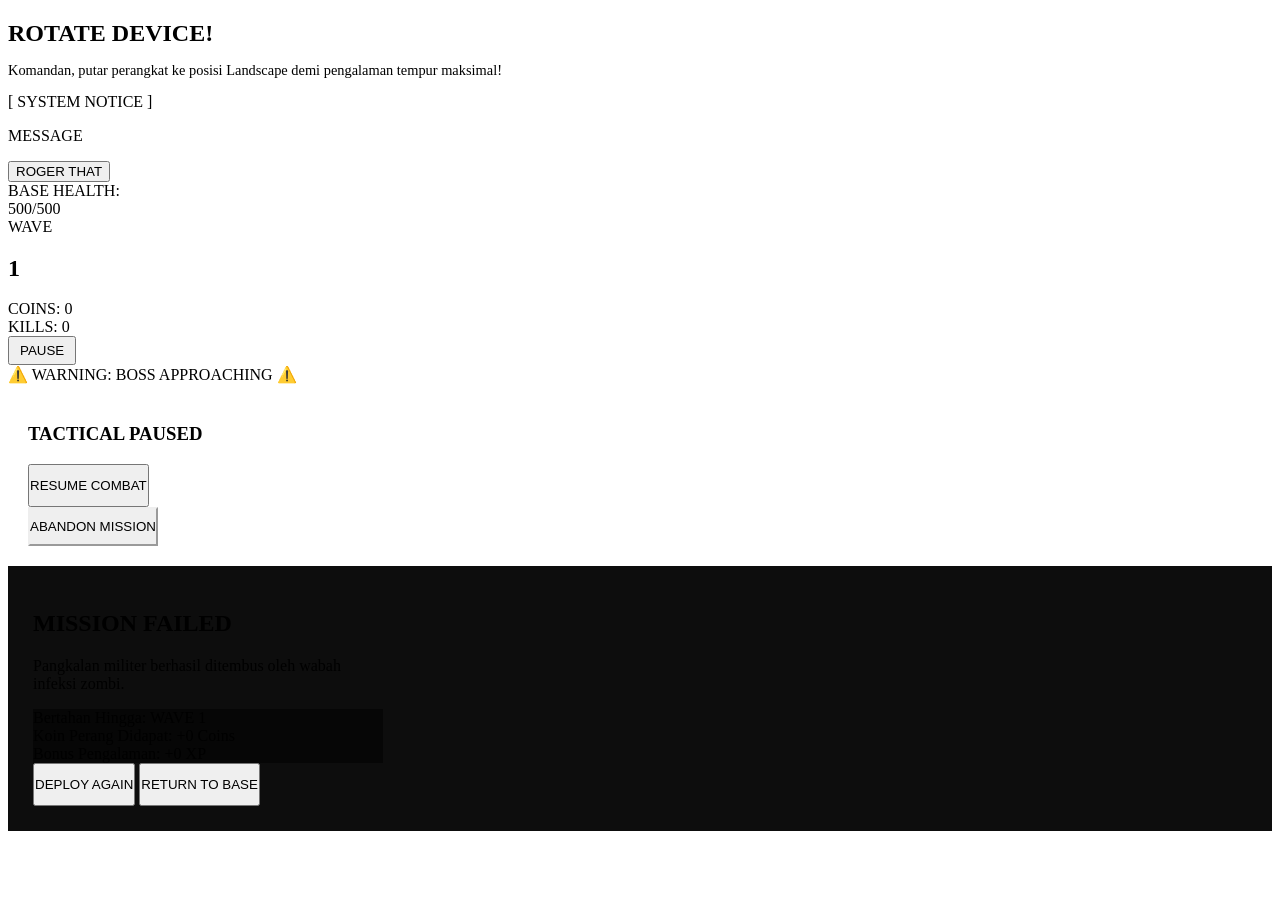
==== game.html @ f0836c35 "Add files via upload" ====
<!-- 
  ========================================================================
  OPERATION: SURVIVOR APOCALYPS v2.0
  COMMANDER / DEVELOPER : [Nama Komandan / Anda]
  TACTICAL AI SUPPORT   : Gemini
  FILE                  : game.html
  DESC                  : Arena Pertempuran Utama (Battlefield View)
  ========================================================================
-->
<!DOCTYPE html>
<html lang="id">
<head>
    <meta charset="UTF-8">
    <meta name="viewport" content="width=device-width, initial-scale=1.0, maximum-scale=1.0, user-scalable=no, orientation=landscape">
    <title>Survivor Apocalyps - Frontline Arena</title>
    
    <!-- PWA Link -->
    <link rel="manifest" href="manifest.json">
    <link rel="stylesheet" href="css/style.css">
    <link rel="stylesheet" href="css/game.css">
    
    <!-- Firebase SDK compat -->
    <script src="https://www.gstatic.com/firebasejs/10.7.1/firebase-app-compat.js"></script>
    <script src="https://www.gstatic.com/firebasejs/10.7.1/firebase-auth-compat.js"></script>
    <script src="https://www.gstatic.com/firebasejs/10.7.1/firebase-firestore-compat.js"></script>
</head>
<body class="game-body">

    <!-- OVERLAY: PENGUNCI LAYAR LANDSCAPE -->
    <div id="landscape-lock-screen" class="hidden">
        <div class="landscape-warning-box">
            <h2 class="text-danger-flash" style="margin-bottom: 15px;">ROTATE DEVICE!</h2>
            <p style="color: var(--color-khaki-light); font-size: 0.9rem;">Komandan, putar perangkat ke posisi Landscape demi pengalaman tempur maksimal!</p>
        </div>
    </div>

    <!-- MODAL: CUSTOM TACTICAL ALERT -->
    <div id="custom-tactical-alert" class="modal hidden" style="z-index: 99999;">
        <div class="modal-content custom-alert-box">
            <div class="modal-header">
                <span style="color: var(--color-gold);">[ SYSTEM NOTICE ]</span>
            </div>
            <div class="custom-alert-body">
                <p id="custom-alert-text" class="custom-alert-msg">MESSAGE</p>
                <button id="btn-custom-alert-ok" class="btn-secondary btn-large">ROGER THAT</button>
            </div>
        </div>
    </div>

    <!-- MAIN GAME CONTAINER -->
    <div id="game-container" class="game-container">
        
        <!-- TOP HUD PANEL -->
        <div class="game-hud flex-between align-center p-10">
            <!-- HP Benteng -->
            <div class="hud-base-hp flex align-center gap-10">
                <span class="text-micro text-khaki">BASE HEALTH:</span>
                <div class="hp-bar-container">
                    <div id="hp-bar-fill" class="hp-fill-bar" style="width: 100%;"></div>
                </div>
                <span id="hp-text" class="text-small text-gold" style="min-width: 90px; text-align: right;">500/500</span>
            </div>
            
            <!-- Informasi Wave -->
            <div class="hud-wave text-center">
                <span class="text-small text-khaki">WAVE</span>
                <h2 id="current-wave-display" class="text-danger-flash m-0" style="font-size: 1.5rem; line-height: 1;">1</h2>
            </div>

            <!-- Perolehan Sesi Match -->
            <div class="hud-stats flex align-center gap-15">
                <div class="flex align-center gap-5">
                    <img src="assets/coin.png" alt="coin" class="icon-match-ui" onerror="this.style.display='none'">
                    <span class="text-micro text-khaki">COINS:</span>
                    <span id="match-coin" class="text-gold text-large">0</span>
                </div>
                <div class="flex align-center gap-5">
                    <span class="text-micro text-khaki">KILLS:</span>
                    <span id="match-kills" class="text-danger-flash text-large">0</span>
                </div>
                <button id="btn-pause" class="btn-secondary text-micro" style="padding: 5px 10px;">PAUSE</button>
            </div>
        </div>

        <!-- BATTLEFIELD FIELD (MEDAN PERTEMPURAN) -->
        <div id="battlefield" class="battlefield-arena">
            <!-- Benteng Pertahanan / Tembok Kiri -->
            <div id="player-base" class="base-fortress"></div>
            
            <!-- Jalur Spawn Tentara -->
            <div id="army-spawn-lane" class="spawn-lane lane-soldiers"></div>
            
            <!-- Jalur Spawn Peluru & Zombi -->
            <div id="zombie-spawn-lane" class="spawn-lane lane-combat"></div>

            <!-- ALERT BOS DETEKSI -->
            <div id="boss-warning" class="boss-warning-overlay hidden">
                <div class="boss-title-alert">⚠️ WARNING: BOSS APPROACHING ⚠️</div>
            </div>
        </div>

    </div>

    <!-- INTERFACE: PAUSE MENU OVERLAY -->
    <div id="pause-menu" class="modal hidden" style="z-index: 5000;">
        <div class="modal-content text-center" style="width: 250px; padding: 20px;">
            <h3 class="text-gold m-0 pb-10 border-bottom">TACTICAL PAUSED</h3>
            <div class="flex-column gap-10 mt-15">
                <button id="btn-resume" class="btn-action" style="padding: 12px 0;">RESUME COMBAT</button>
                <button id="btn-quit-to-lobby" class="btn-secondary" style="padding: 10px 0; border-color: var(--color-danger); color:var(--color-danger)">ABANDON MISSION</button>
            </div>
        </div>
    </div>

    <!-- INTERFACE: GAME OVER SCREEN -->
    <div id="game-over-screen" class="modal hidden" style="z-index: 6000; background: rgba(0,0,0,0.95);">
        <div class="modal-content text-center" style="width: 350px; padding: 25px; border-color: var(--color-danger);">
            <h2 class="text-danger-flash m-0 pb-5">MISSION FAILED</h2>
            <p class="text-khaki text-micro border-bottom pb-10">Pangkalan militer berhasil ditembus oleh wabah infeksi zombi.</p>
            
            <div class="stats-box flex-column gap-5 mt-15 mb-20" style="background: rgba(0,0,0,0.5); text-align: left;">
                <div class="flex-between text-small"><span>Bertahan Hingga:</span> <span class="text-gold">WAVE <span id="go-wave">1</span></span></div>
                <div class="flex-between text-small"><span>Koin Perang Didapat:</span> <span class="text-gold">+<span id="go-coin">0</span> Coins</span></div>
                <div class="flex-between text-small"><span>Bonus Pengalaman:</span> <span class="text-gold">+<span id="go-xp">0</span> XP</span></div>
            </div>

            <div class="flex gap-10">
                <button id="btn-restart" class="btn-action" style="flex: 1; padding: 12px 0;">DEPLOY AGAIN</button>
                <button id="btn-go-lobby" class="btn-secondary" style="flex: 1; padding: 12px 0;">RETURN TO BASE</button>
            </div>
        </div>
    </div>

    <!-- ENGINE SCRIPTS -->
    <script src="js/firebase-init.js"></script>
    <script src="js/main.js"></script>
    <script src="js/game.js"></script>
</body>
</html>
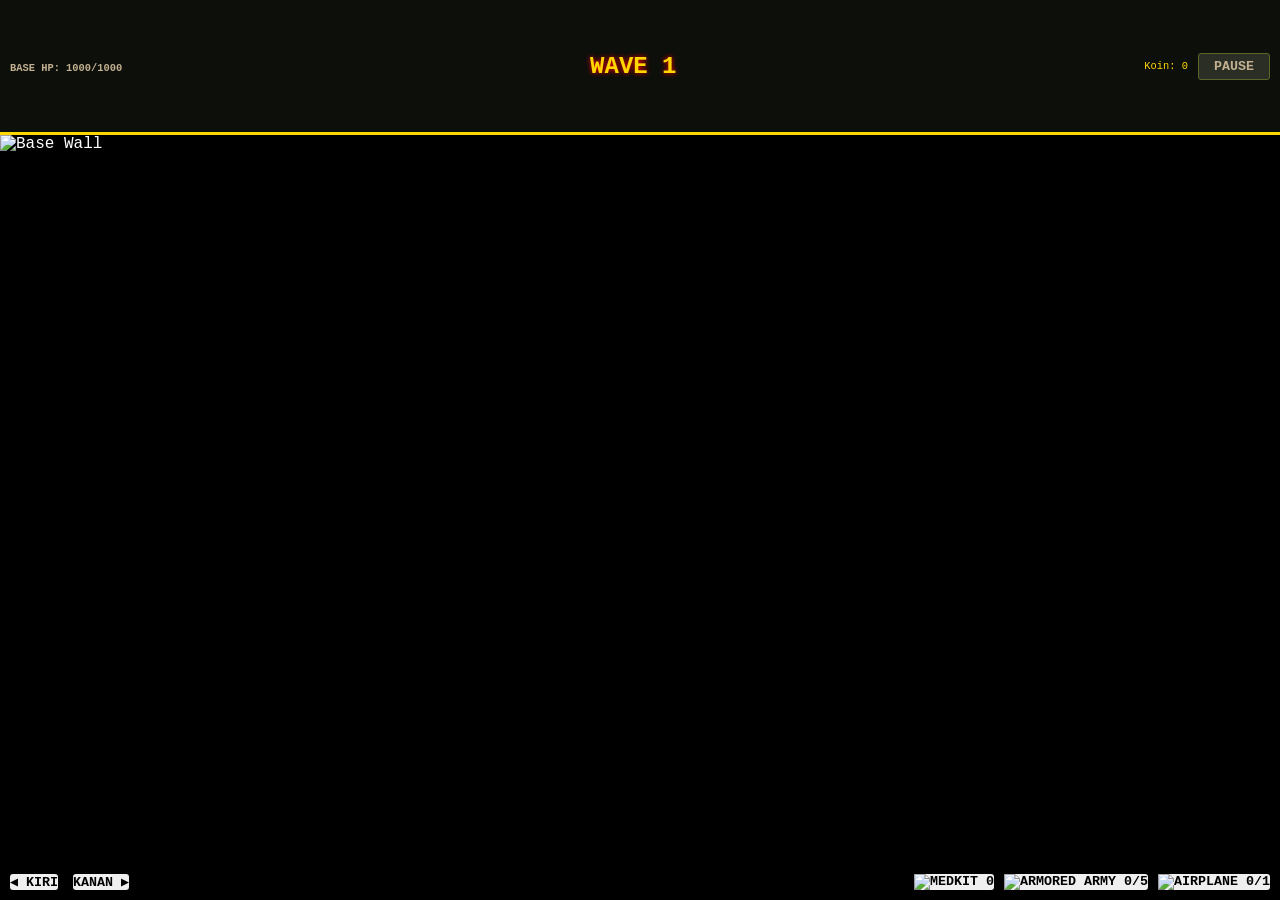
==== commit d7bcf3fe: "Add files via upload" ====
--- a/game.html
+++ b/game.html
@@ -1,137 +1,118 @@
-<!-- 
-  ========================================================================
-  OPERATION: SURVIVOR APOCALYPS v2.0
-  COMMANDER / DEVELOPER : [Nama Komandan / Anda]
-  TACTICAL AI SUPPORT   : Gemini
-  FILE                  : game.html
-  DESC                  : Arena Pertempuran Utama (Battlefield View)
-  ========================================================================
--->
 <!DOCTYPE html>
 <html lang="id">
 <head>
     <meta charset="UTF-8">
-    <meta name="viewport" content="width=device-width, initial-scale=1.0, maximum-scale=1.0, user-scalable=no, orientation=landscape">
-    <title>Survivor Apocalyps - Frontline Arena</title>
+    <meta name="viewport" content="width=device-width, initial-scale=1.0, maximum-scale=1.0, user-scalable=no, viewport-fit=cover, orientation=landscape">
+    <title>Survivor Apocalyps - BATTLEFIELD V3.0</title>
     
-    <!-- PWA Link -->
-    <link rel="manifest" href="manifest.json">
     <link rel="stylesheet" href="css/style.css">
     <link rel="stylesheet" href="css/game.css">
     
-    <!-- Firebase SDK compat -->
     <script src="https://www.gstatic.com/firebasejs/10.7.1/firebase-app-compat.js"></script>
     <script src="https://www.gstatic.com/firebasejs/10.7.1/firebase-auth-compat.js"></script>
     <script src="https://www.gstatic.com/firebasejs/10.7.1/firebase-firestore-compat.js"></script>
 </head>
 <body class="game-body">
 
-    <!-- OVERLAY: PENGUNCI LAYAR LANDSCAPE -->
     <div id="landscape-lock-screen" class="hidden">
         <div class="landscape-warning-box">
-            <h2 class="text-danger-flash" style="margin-bottom: 15px;">ROTATE DEVICE!</h2>
-            <p style="color: var(--color-khaki-light); font-size: 0.9rem;">Komandan, putar perangkat ke posisi Landscape demi pengalaman tempur maksimal!</p>
+            <h2 class="text-danger-flash">ROTATE DEVICE!</h2>
         </div>
     </div>
 
-    <!-- MODAL: CUSTOM TACTICAL ALERT -->
-    <div id="custom-tactical-alert" class="modal hidden" style="z-index: 99999;">
-        <div class="modal-content custom-alert-box">
-            <div class="modal-header">
-                <span style="color: var(--color-gold);">[ SYSTEM NOTICE ]</span>
+    <div id="app-wrapper" class="app-wrapper game-container flex-column">
+        
+        <main id="battlefield" class="battle-zone" style="flex: 1; position: relative; overflow: hidden;">
+            
+            <div class="game-hud flex-between align-center p-10">
+                <div class="hp-container">
+                    <div class="hp-bar-bg">
+                        <div id="hp-bar-fill" class="hp-fill"></div>
+                    </div>
+                    <div id="hp-text" class="text-micro text-khaki" style="margin-top: 3px; font-weight: bold;">BASE HP: 1000/1000</div>
+                </div>
+                
+                <div class="wave-info text-center">
+                    <h2 class="text-gold m-0" style="font-size: 1.5rem; text-shadow: 0 0 5px red;">WAVE <span id="current-wave-display">1</span></h2>
+                    <div id="boss-warning" class="text-danger-flash hidden text-micro">⚠️ BOSS APPROACHING ⚠️</div>
+                </div>
+                
+                <div class="hud-stats flex gap-10 align-center text-micro">
+                    <div class="text-gold">Koin: <span id="match-coin">0</span></div>
+                    <button id="btn-pause" class="btn-secondary" style="padding: 5px 15px;">PAUSE</button>
+                </div>
             </div>
-            <div class="custom-alert-body">
-                <p id="custom-alert-text" class="custom-alert-msg">MESSAGE</p>
-                <button id="btn-custom-alert-ok" class="btn-secondary btn-large">ROGER THAT</button>
+
+            <div id="airplane-skill-layer" class="hidden">
+                <img src="assets/ap_skilled.png" id="anim-airplane" alt="Airplane Strike">
+            </div>
+
+            <div id="base-wall">
+                <img src="assets/Base.png" alt="Base Wall" style="height: 100%; width: 100%; object-fit: cover;">
+            </div>
+
+            <div id="army-squad" class="army-formation">
+                </div>
+
+            <div id="zombie-spawn-lane" class="spawn-lane"></div>
+            
+        </main>
+
+        <footer id="control-panel" class="control-zone flex-between align-center p-10">
+            
+            <div class="movement-controls flex gap-15">
+                <button id="btn-move-left" class="btn-control">◀ KIRI</button>
+                <button id="btn-move-right" class="btn-control">KANAN ▶</button>
+            </div>
+
+            <div class="action-controls flex gap-10">
+                <button id="btn-item-medkit" class="btn-skill">
+                    <img src="assets/medkit.png" alt="Medkit">
+                    <span id="count-medkit" class="badge-count">0</span>
+                </button>
+                
+                <button id="btn-skill-armored" class="btn-skill">
+                    <img src="assets/armored.png" alt="Armored Army">
+                    <span id="count-armored" class="badge-count">0/5</span>
+                </button>
+
+                <button id="btn-skill-airplane" class="btn-skill">
+                    <img src="assets/airplane.png" alt="Airplane">
+                    <span id="count-airplane" class="badge-count">0/1</span>
+                </button>
+            </div>
+            
+        </footer>
+    </div>
+
+    <div id="pause-menu" class="modal hidden">
+        <div class="modal-content text-center">
+            <h2 class="text-gold">GAME PAUSED</h2>
+            <p class="text-khaki text-small">Strategi sedang ditinjau ulang...</p>
+            <div class="flex-column gap-15 mt-20">
+                <button id="btn-resume" class="btn-action btn-large">RESUME BATTLE</button>
+                <button id="btn-abandon" class="btn-secondary btn-large" style="border-color: red; color: red;">ABANDON MISSION</button>
             </div>
         </div>
     </div>
 
-    <!-- MAIN GAME CONTAINER -->
-    <div id="game-container" class="game-container">
-        
-        <!-- TOP HUD PANEL -->
-        <div class="game-hud flex-between align-center p-10">
-            <!-- HP Benteng -->
-            <div class="hud-base-hp flex align-center gap-10">
-                <span class="text-micro text-khaki">BASE HEALTH:</span>
-                <div class="hp-bar-container">
-                    <div id="hp-bar-fill" class="hp-fill-bar" style="width: 100%;"></div>
-                </div>
-                <span id="hp-text" class="text-small text-gold" style="min-width: 90px; text-align: right;">500/500</span>
-            </div>
+    <div id="game-over-screen" class="modal hidden">
+        <div class="modal-content text-center" style="border-color: red;">
+            <h1 class="text-danger-flash m-0">MISSION FAILED</h1>
+            <p class="text-khaki text-small">Pertahanan telah ditembus!</p>
             
-            <!-- Informasi Wave -->
-            <div class="hud-wave text-center">
-                <span class="text-small text-khaki">WAVE</span>
-                <h2 id="current-wave-display" class="text-danger-flash m-0" style="font-size: 1.5rem; line-height: 1;">1</h2>
+            <div class="stats-box mt-15 text-left">
+                <div class="flex-between"><span>Wave Terakhir:</span> <span id="go-wave" class="text-gold">0</span></div>
+                <div class="flex-between"><span>Koin Dikumpulkan:</span> <span id="go-coin" class="text-gold">0</span></div>
+                <div class="flex-between"><span>XP Diperoleh:</span> <span id="go-xp" class="text-gold">0</span></div>
             </div>
 
-            <!-- Perolehan Sesi Match -->
-            <div class="hud-stats flex align-center gap-15">
-                <div class="flex align-center gap-5">
-                    <img src="assets/coin.png" alt="coin" class="icon-match-ui" onerror="this.style.display='none'">
-                    <span class="text-micro text-khaki">COINS:</span>
-                    <span id="match-coin" class="text-gold text-large">0</span>
-                </div>
-                <div class="flex align-center gap-5">
-                    <span class="text-micro text-khaki">KILLS:</span>
-                    <span id="match-kills" class="text-danger-flash text-large">0</span>
-                </div>
-                <button id="btn-pause" class="btn-secondary text-micro" style="padding: 5px 10px;">PAUSE</button>
-            </div>
-        </div>
-
-        <!-- BATTLEFIELD FIELD (MEDAN PERTEMPURAN) -->
-        <div id="battlefield" class="battlefield-arena">
-            <!-- Benteng Pertahanan / Tembok Kiri -->
-            <div id="player-base" class="base-fortress"></div>
+            <p class="text-micro mt-10" style="color: gray;">Menyimpan data pangkalan ke Cloud...</p>
             
-            <!-- Jalur Spawn Tentara -->
-            <div id="army-spawn-lane" class="spawn-lane lane-soldiers"></div>
-            
-            <!-- Jalur Spawn Peluru & Zombi -->
-            <div id="zombie-spawn-lane" class="spawn-lane lane-combat"></div>
-
-            <!-- ALERT BOS DETEKSI -->
-            <div id="boss-warning" class="boss-warning-overlay hidden">
-                <div class="boss-title-alert">⚠️ WARNING: BOSS APPROACHING ⚠️</div>
-            </div>
-        </div>
-
-    </div>
-
-    <!-- INTERFACE: PAUSE MENU OVERLAY -->
-    <div id="pause-menu" class="modal hidden" style="z-index: 5000;">
-        <div class="modal-content text-center" style="width: 250px; padding: 20px;">
-            <h3 class="text-gold m-0 pb-10 border-bottom">TACTICAL PAUSED</h3>
-            <div class="flex-column gap-10 mt-15">
-                <button id="btn-resume" class="btn-action" style="padding: 12px 0;">RESUME COMBAT</button>
-                <button id="btn-quit-to-lobby" class="btn-secondary" style="padding: 10px 0; border-color: var(--color-danger); color:var(--color-danger)">ABANDON MISSION</button>
-            </div>
+            <button id="btn-go-lobby" class="btn-secondary mt-20" style="width: 100%;">KEMBALI KE MARKAS</button>
         </div>
     </div>
 
-    <!-- INTERFACE: GAME OVER SCREEN -->
-    <div id="game-over-screen" class="modal hidden" style="z-index: 6000; background: rgba(0,0,0,0.95);">
-        <div class="modal-content text-center" style="width: 350px; padding: 25px; border-color: var(--color-danger);">
-            <h2 class="text-danger-flash m-0 pb-5">MISSION FAILED</h2>
-            <p class="text-khaki text-micro border-bottom pb-10">Pangkalan militer berhasil ditembus oleh wabah infeksi zombi.</p>
-            
-            <div class="stats-box flex-column gap-5 mt-15 mb-20" style="background: rgba(0,0,0,0.5); text-align: left;">
-                <div class="flex-between text-small"><span>Bertahan Hingga:</span> <span class="text-gold">WAVE <span id="go-wave">1</span></span></div>
-                <div class="flex-between text-small"><span>Koin Perang Didapat:</span> <span class="text-gold">+<span id="go-coin">0</span> Coins</span></div>
-                <div class="flex-between text-small"><span>Bonus Pengalaman:</span> <span class="text-gold">+<span id="go-xp">0</span> XP</span></div>
-            </div>
-
-            <div class="flex gap-10">
-                <button id="btn-restart" class="btn-action" style="flex: 1; padding: 12px 0;">DEPLOY AGAIN</button>
-                <button id="btn-go-lobby" class="btn-secondary" style="flex: 1; padding: 12px 0;">RETURN TO BASE</button>
-            </div>
-        </div>
-    </div>
-
-    <!-- ENGINE SCRIPTS -->
     <script src="js/firebase-init.js"></script>
     <script src="js/main.js"></script>
     <script src="js/game.js"></script>
--- a/css/style.css
+++ b/css/style.css
@@ -0,0 +1,220 @@
+/* 
+  ========================================================================
+  OPERATION: SURVIVOR APOCALYPS v2.0
+  COMMANDER / DEVELOPER : [Nama Komandan / Anda]
+  TACTICAL AI SUPPORT   : Gemini
+  FILE                  : css/style.css
+  DESC                  : Global UI, Tema Militer, & Landscape Enforcer
+  ========================================================================
+*/
+
+/* ==========================================================================
+   VARIABEL & RESET GLOBAL
+   ========================================================================== */
+:root {
+    --color-bg-dark: #151713;
+    --color-panel-bg: rgba(30, 34, 25, 0.95);
+    --color-military-green: #3a421a;
+    --color-khaki-dark: #5c6628;
+    --color-khaki-light: #c3b091;
+    --color-gold: #ffd700;
+    --color-danger: #8b0000;
+    --color-danger-flash: #ff4500;
+    --font-military: 'Courier New', Courier, monospace;
+}
+
+* {
+    box-sizing: border-box;
+    margin: 0;
+    padding: 0;
+    user-select: none; /* Mencegah teks terblokir saat diketuk cepat */
+}
+
+body {
+    background-color: var(--color-bg-dark);
+    color: #fff;
+    font-family: var(--font-military);
+    overflow: hidden;
+    width: 100vw;
+    height: 100vh;
+}
+
+/* Latar Belakang Khusus Lobby */
+body.lobby-body {
+    background: url('../assets/bg-lobby.png') no-repeat center center/cover;
+}
+
+/* ==========================================================================
+   KELAS UTILITAS (TACTICAL HELPERS)
+   ========================================================================== */
+.flex { display: flex; }
+.flex-column { display: flex; flex-direction: column; }
+.flex-between { display: flex; justify-content: space-between; }
+.align-center { align-items: center; }
+.justify-center { justify-content: center; }
+.gap-5 { gap: 5px; }
+.gap-10 { gap: 10px; }
+.gap-15 { gap: 15px; }
+.gap-20 { gap: 20px; }
+.p-10 { padding: 10px; }
+.p-15 { padding: 15px; }
+.pb-5 { padding-bottom: 5px; }
+.m-0 { margin: 0; }
+.mt-auto { margin-top: auto; }
+
+.text-gold { color: var(--color-gold); }
+.text-khaki { color: var(--color-khaki-light); }
+.text-danger-flash { color: var(--color-danger-flash); font-weight: bold; }
+.text-micro { font-size: 0.65rem; }
+.text-small { font-size: 0.8rem; }
+.text-large { font-size: 1.2rem; }
+.text-xlarge { font-size: 1.5rem; }
+
+.border-bottom { border-bottom: 1px solid var(--color-khaki-dark); }
+.hidden { display: none !important; }
+
+/* ==========================================================================
+   TATA LETAK LOBBY (MARKAS)
+   ========================================================================== */
+.ui-container {
+    width: 100%;
+    height: 100%;
+    display: flex;
+    flex-direction: column;
+    background: rgba(0, 0, 0, 0.4); /* Efek gelap agar UI menonjol */
+}
+
+.header-bar {
+    background: var(--color-panel-bg);
+    border-bottom: 2px solid var(--color-khaki-dark);
+    height: 15vh;
+}
+
+.main-lobby-area {
+    height: 85vh;
+}
+
+.stats-box {
+    background: rgba(20, 22, 18, 0.9);
+    border: 1px solid var(--color-khaki-dark);
+    padding: 10px;
+    font-size: 0.85rem;
+}
+
+/* XP Bar */
+.xp-container { width: 150px; }
+.xp-bar {
+    width: 100%;
+    height: 8px;
+    background: #222;
+    border: 1px solid var(--color-khaki-dark);
+    border-radius: 2px;
+    overflow: hidden;
+}
+.xp-fill {
+    height: 100%;
+    background: var(--color-gold);
+    transition: width 0.3s ease;
+}
+
+/* ==========================================================================
+   TOMBOL MILITER (BUTTONS)
+   ========================================================================== */
+button {
+    font-family: var(--font-military);
+    border: none;
+    border-radius: 3px;
+    text-transform: uppercase;
+    font-weight: bold;
+    cursor: pointer;
+    transition: all 0.2s;
+}
+
+button:active { transform: scale(0.95); }
+button:disabled { opacity: 0.5; cursor: not-allowed; }
+
+.btn-action {
+    background: linear-gradient(to bottom, #5c6628, #3a421a);
+    color: var(--color-gold);
+    border: 2px solid var(--color-gold);
+    box-shadow: 0 4px 6px rgba(0,0,0,0.5);
+}
+.btn-action:hover { background: linear-gradient(to bottom, #6d7830, #4b5522); }
+
+.btn-secondary {
+    background: #2a2e24;
+    color: var(--color-khaki-light);
+    border: 1px solid var(--color-khaki-dark);
+}
+.btn-secondary:hover { border-color: var(--color-khaki-light); color: #fff; }
+
+.btn-close {
+    background: var(--color-danger);
+    color: #fff;
+    width: 30px;
+    height: 30px;
+    border: 1px solid #fff;
+}
+
+/* ==========================================================================
+   SISTEM MODAL & CUSTOM ALERT
+   ========================================================================== */
+.modal {
+    position: fixed;
+    top: 0; left: 0; width: 100vw; height: 100vh;
+    background: rgba(0, 0, 0, 0.8);
+    display: flex;
+    justify-content: center;
+    align-items: center;
+    z-index: 1000;
+}
+
+.modal-content {
+    background: var(--color-panel-bg);
+    border: 2px solid var(--color-khaki-dark);
+    box-shadow: 0 0 15px #000;
+}
+
+.modal-header {
+    background: #111;
+    padding: 10px 15px;
+    border-bottom: 2px solid var(--color-khaki-dark);
+}
+
+.custom-alert-box { width: 300px; text-align: center; }
+.custom-alert-body { padding: 20px; }
+.custom-alert-msg { margin-bottom: 20px; font-size: 0.9rem; line-height: 1.4; color: #fff; }
+.btn-large { width: 100%; padding: 10px; font-size: 1rem; }
+
+/* ==========================================================================
+   PENGUNCI LAYAR LANDSCAPE (LANDSCAPE ENFORCER)
+   ========================================================================== */
+#landscape-lock-screen {
+    position: fixed;
+    top: 0; left: 0; width: 100vw; height: 100vh;
+    background: #000;
+    z-index: 99999;
+    display: flex;
+    justify-content: center;
+    align-items: center;
+    text-align: center;
+}
+
+.landscape-warning-box {
+    border: 2px dashed var(--color-danger-flash);
+    padding: 30px;
+    background: rgba(139, 0, 0, 0.2);
+}
+
+/* Deteksi Orientasi Perangkat */
+@media screen and (orientation: landscape) {
+    #landscape-lock-screen {
+        display: none !important;
+    }
+}
+
+@media screen and (orientation: portrait) {
+    #landscape-lock-screen {
+        display: flex !important;
+    }
+}
--- a/css/game.css
+++ b/css/game.css
@@ -0,0 +1,217 @@
+/* 
+  ========================================================================
+  OPERATION: SURVIVOR APOCALYPS v2.0
+  COMMANDER / DEVELOPER : [Nama Komandan / Anda]
+  TACTICAL AI SUPPORT   : Gemini
+  FILE                  : css/game.css
+  DESC                  : Animasi, Sprite Sizing, & Render Grafis Medan Tempur
+  ========================================================================
+*/
+
+/* Container Utama Pertempuran */
+body.game-body {
+    background: #000;
+    margin: 0;
+    padding: 0;
+}
+
+.game-container {
+    width: 100vw;
+    height: 100vh;
+    display: flex;
+    flex-direction: column;
+    overflow: hidden;
+    position: relative;
+}
+
+/* ==========================================================================
+   HUD PANEL (PANEL ATAS)
+   ========================================================================== */
+.game-hud {
+    height: 15vh;
+    background: rgba(15, 17, 13, 0.9);
+    border-bottom: 3px solid #ffd700;
+    z-index: 10;
+}
+
+.hp-bar-container {
+    width: 25vw;
+    max-width: 250px;
+    height: 14px;
+    background: #222;
+    border: 2px solid var(--color-khaki-dark);
+    border-radius: 3px;
+    overflow: hidden;
+}
+
+.hp-fill-bar {
+    height: 100%;
+    background: linear-gradient(to right, #00ff00, #32cd32);
+    transition: width 0.1s ease, background 0.3s;
+}
+
+/* Kondisi HP Sekarat (<30%) */
+.hp-fill-bar.critical {
+    background: linear-gradient(to right, #ff0000, #8b0000);
+    animation: pulse-danger 0.5s infinite alternate;
+}
+
+.icon-match-ui {
+    width: 16px;
+    height: 16px;
+}
+
+/* ==========================================================================
+   BATTLEFIELD ARENA (MEDAN PERTEMPURAN)
+   ========================================================================= */
+.battlefield-arena {
+    height: 85vh;
+    width: 100vw;
+    position: relative;
+    background: url('../assets/bg-battle.png') no-repeat center center/cover;
+    overflow: hidden;
+}
+
+/* Benteng Pertahanan (Sisi Kiri) */
+.base-fortress {
+    position: absolute;
+    left: 0;
+    top: 0;
+    width: 15vw; /* Mengambil 15% lebar layar */
+    height: 100%;
+    border-right: 4px dashed #5c6628;
+    background: rgba(58, 66, 26, 0.2);
+    z-index: 2;
+    transition: background 0.2s;
+}
+
+/* Efek Benteng Diserang */
+.base-fortress.zombie-hit {
+    background: rgba(255, 0, 0, 0.4);
+}
+
+/* Sistem Jalur Layering */
+.spawn-lane {
+    position: absolute;
+    top: 0;
+    height: 100%;
+    width: 100%;
+}
+.lane-soldiers { z-index: 3; }
+.lane-combat { z-index: 4; }
+
+/* ==========================================================================
+   UNIT INDIVIDU & PROYEKTIL (SPRITES & GIFS)
+   ========================================================================== */
+/* Tentara Kita */
+.soldier-unit {
+    position: absolute;
+    width: 32px;
+    height: 32px;
+    background: url('../assets/unit.png') no-repeat center center/contain;
+    transform: translateY(-50%);
+}
+
+/* Proyektil Peluru */
+.bullet {
+    position: absolute;
+    width: 8px;
+    height: 4px;
+    background: #ffd700;
+    box-shadow: 0 0 4px #ffd700;
+    border-radius: 2px;
+    transform: translateY(-50%);
+}
+
+/* Zombi Biasa (.gif diinjeksi via JS background) */
+.zombie-unit {
+    position: absolute;
+    width: 40px;
+    height: 40px;
+    background: url('../assets/zombie.gif') no-repeat center center/contain;
+    transform: translateY(-50%);
+    transition: filter 0.1s;
+}
+
+/* Zombi Bos Besar (.gif diinjeksi via JS background) */
+.zombie-boss {
+    width: 80px !important;
+    height: 80px !important;
+    background: url('../assets/boss.gif') no-repeat center center/contain;
+}
+
+/* Efek Zombi Tertembak */
+.zombie-hit {
+    filter: brightness(3) sepia(1) hue-rotate(-50deg) !important;
+}
+
+/* Partikel Hancur saat Mati */
+.particle-death {
+    position: absolute;
+    width: 20px;
+    height: 20px;
+    background: rgba(139, 0, 0, 0.7);
+    border-radius: 50%;
+    transform: translate(-50%, -50%) scale(1);
+    animation: explode-fade 0.4s forwards ease-out;
+}
+
+/* ==========================================================================
+   OVERLAY ALERT & ANIMASI ENGINE
+   ========================================================================== */
+.boss-warning-overlay {
+    position: absolute;
+    top: 30%;
+    width: 100%;
+    text-align: center;
+    pointer-events: none;
+}
+
+.boss-title-alert {
+    background: rgba(0, 0, 0, 0.85);
+    border-top: 3px solid #ff4500;
+    border-bottom: 3px solid #ff4500;
+    color: #ff4500;
+    font-size: 1.8rem;
+    font-weight: bold;
+    padding: 15px 0;
+    letter-spacing: 3px;
+    animation: flash-red 0.5s infinite alternate;
+}
+
+/* Efek Guncangan Layar (Screen Shake) */
+.screen-shake {
+    animation: shake-device 0.15s infinite;
+}
+
+/* KEYFRAMES ANIMASI TAKTIS */
+@keyframes pulse-danger {
+    from { opacity: 1; }
+    to { opacity: 0.5; }
+}
+
+@keyframes flash-red {
+    from { text-shadow: 0 0 5px #000; }
+    to { text-shadow: 0 0 15px #ff4500; }
+}
+
+@keyframes explode-fade {
+    to {
+        transform: translate(-50%, -50%) scale(2.5);
+        opacity: 0;
+    }
+}
+
+@keyframes shake-device {
+    0% { transform: translate(2px, 1px) rotate(0deg); }
+    10% { transform: translate(-1px, -2px) rotate(-1deg); }
+    20% { transform: translate(-3px, 0px) rotate(1deg); }
+    30% { transform: translate(0px, 2px) rotate(0deg); }
+    40% { transform: translate(1px, -1px) rotate(1deg); }
+    50% { transform: translate(-1px, 2px) rotate(-1deg); }
+    60% { transform: translate(-3px, 1px) rotate(0deg); }
+    70% { transform: translate(2px, 1px) rotate(-1deg); }
+    80% { transform: translate(-1px, -1px) rotate(1deg); }
+    90% { transform: translate(2px, 2px) rotate(0deg); }
+    100% { transform: translate(1px, -2px) rotate(-1deg); }
+}
